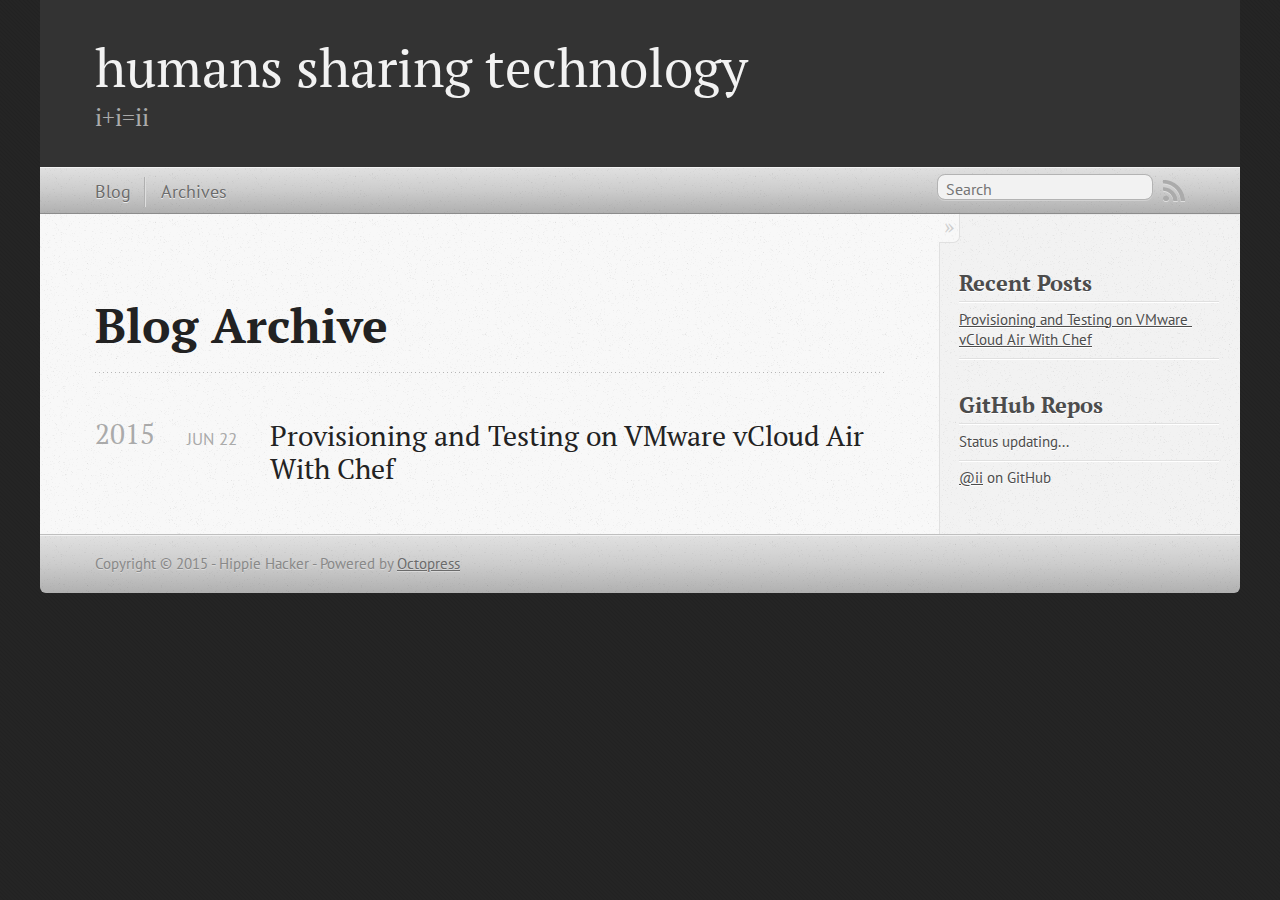
==== blog/archives/index.html @ 0e1d2610 "Site updated at 2015-06-22 16:44:30 UTC" ====
<!DOCTYPE html>
<!--[if IEMobile 7 ]><html class="no-js iem7"><![endif]-->
<!--[if lt IE 9]><html class="no-js lte-ie8"><![endif]-->
<!--[if (gt IE 8)|(gt IEMobile 7)|!(IEMobile)|!(IE)]><!--><html class="no-js" lang="en"><!--<![endif]-->
<head>
  <meta charset="utf-8">
  <title>Blog Archive - humans sharing technology</title>
  <meta name="author" content="Hippie Hacker">

  
  <meta name="description" content="Blog Archive 2015 Provisioning and Testing on VMware vCloud Air With Chef
Jun 22 2015 Recent Posts Provisioning and Testing on VMware vCloud Air &hellip;">
  

  <!-- http://t.co/dKP3o1e -->
  <meta name="HandheldFriendly" content="True">
  <meta name="MobileOptimized" content="320">
  <meta name="viewport" content="width=device-width, initial-scale=1">

  
  <link rel="canonical" href="http://www.instantinfrastructure.org/blog/archives/">
  <link href="/favicon.png" rel="icon">
  <link href="/stylesheets/screen.css" media="screen, projection" rel="stylesheet" type="text/css">
  <link href="/atom.xml" rel="alternate" title="humans sharing technology" type="application/atom+xml">
  <script src="/javascripts/modernizr-2.0.js"></script>
  <script src="//ajax.googleapis.com/ajax/libs/jquery/1.9.1/jquery.min.js"></script>
  <script>!window.jQuery && document.write(unescape('%3Cscript src="/javascripts/libs/jquery.min.js"%3E%3C/script%3E'))</script>
  <script src="/javascripts/octopress.js" type="text/javascript"></script>
  <!--Fonts from Google"s Web font directory at http://google.com/webfonts -->
<link href="//fonts.googleapis.com/css?family=PT+Serif:regular,italic,bold,bolditalic" rel="stylesheet" type="text/css">
<link href="//fonts.googleapis.com/css?family=PT+Sans:regular,italic,bold,bolditalic" rel="stylesheet" type="text/css">

  

</head>

<body   >
  <header role="banner"><hgroup>
  <h1><a href="/">humans sharing technology</a></h1>
  
    <h2>i+i=ii</h2>
  
</hgroup>

</header>
  <nav role="navigation"><ul class="subscription" data-subscription="rss">
  <li><a href="/atom.xml" rel="subscribe-rss" title="subscribe via RSS">RSS</a></li>
  
</ul>
  
<form action="https://www.google.com/search" method="get">
  <fieldset role="search">
    <input type="hidden" name="sitesearch" value="www.instantinfrastructure.org">
    <input class="search" type="text" name="q" results="0" placeholder="Search"/>
  </fieldset>
</form>
  
<ul class="main-navigation">
  <li><a href="/">Blog</a></li>
  <li><a href="/blog/archives">Archives</a></li>
</ul>

</nav>
  <div id="main">
    <div id="content">
      <div>
<article role="article">
  
  <header>
    <h1 class="entry-title">Blog Archive</h1>
    
  </header>
  
  <div id="blog-archives">



  
  <h2>2015</h2>

<article>
  
<h1><a href="/blog/2015/06/22/provisioning-and-testing-on-vmware-vcloud-air-with-chef/">Provisioning and Testing on VMware vCloud Air With Chef</a></h1>
<time datetime="2015-06-22T10:32:57-06:00" pubdate><span class='month'>Jun</span> <span class='day'>22</span> <span class='year'>2015</span></time>


</article>

</div>

  
</article>

</div>

<aside class="sidebar">
  
    <section>
  <h1>Recent Posts</h1>
  <ul id="recent_posts">
    
      <li class="post">
        <a href="/blog/2015/06/22/provisioning-and-testing-on-vmware-vcloud-air-with-chef/">Provisioning and Testing on VMware vCloud Air With Chef</a>
      </li>
    
  </ul>
</section>

<section>
  <h1>GitHub Repos</h1>
  <ul id="gh_repos">
    <li class="loading">Status updating...</li>
  </ul>
  
  <a href="https://github.com/ii">@ii</a> on GitHub
  
  <script type="text/javascript">
    $(document).ready(function(){
        if (!window.jXHR){
            var jxhr = document.createElement('script');
            jxhr.type = 'text/javascript';
            jxhr.src = '/javascripts/libs/jXHR.js';
            var s = document.getElementsByTagName('script')[0];
            s.parentNode.insertBefore(jxhr, s);
        }

        github.showRepos({
            user: 'ii',
            count: 5,
            skip_forks: true,
            target: '#gh_repos'
        });
    });
  </script>
  <script src="/javascripts/github.js" type="text/javascript"> </script>
</section>





  
</aside>


    </div>
  </div>
  <footer role="contentinfo"><p>
  Copyright &copy; 2015 - Hippie Hacker -
  <span class="credit">Powered by <a href="http://octopress.org">Octopress</a></span>
</p>

</footer>
  

<script type="text/javascript">
      var disqus_shortname = 'hippiehacker';
      
        
        var disqus_script = 'count.js';
      
    (function () {
      var dsq = document.createElement('script'); dsq.type = 'text/javascript'; dsq.async = true;
      dsq.src = '//' + disqus_shortname + '.disqus.com/' + disqus_script;
      (document.getElementsByTagName('head')[0] || document.getElementsByTagName('body')[0]).appendChild(dsq);
    }());
</script>







  <script type="text/javascript">
    (function(){
      var twitterWidgets = document.createElement('script');
      twitterWidgets.type = 'text/javascript';
      twitterWidgets.async = true;
      twitterWidgets.src = '//platform.twitter.com/widgets.js';
      document.getElementsByTagName('head')[0].appendChild(twitterWidgets);
    })();
  </script>





</body>
</html>
---- stylesheets/screen.css ----
html,body,div,span,applet,object,iframe,h1,h2,h3,h4,h5,h6,p,blockquote,pre,a,abbr,acronym,address,big,cite,code,del,dfn,em,img,ins,kbd,q,s,samp,small,strike,strong,sub,sup,tt,var,b,u,i,center,dl,dt,dd,ol,ul,li,fieldset,form,label,legend,table,caption,tbody,tfoot,thead,tr,th,td,article,aside,canvas,details,embed,figure,figcaption,footer,header,hgroup,menu,nav,output,ruby,section,summary,time,mark,audio,video{margin:0;padding:0;border:0;font:inherit;font-size:100%;vertical-align:baseline}html{line-height:1}ol,ul{list-style:none}table{border-collapse:collapse;border-spacing:0}caption,th,td{text-align:left;font-weight:normal;vertical-align:middle}q,blockquote{quotes:none}q:before,q:after,blockquote:before,blockquote:after{content:"";content:none}a img{border:none}article,aside,details,figcaption,figure,footer,header,hgroup,main,menu,nav,section,summary{display:block}a{color:#1863a1}a:visited{color:#751590}a:focus{color:#0181eb}a:hover{color:#0181eb}a:active{color:#01579f}aside.sidebar a{color:#222}aside.sidebar a:focus{color:#0181eb}aside.sidebar a:hover{color:#0181eb}aside.sidebar a:active{color:#01579f}a{-moz-transition:color 0.3s;-o-transition:color 0.3s;-webkit-transition:color 0.3s;transition:color 0.3s}html{background:#252525 url('/images/line-tile.png?1434990721') top left}body>div{background:#f2f2f2 url('/images/noise.png?1434990721') top left;border-bottom:1px solid #bfbfbf}body>div>div{background:#f8f8f8 url('/images/noise.png?1434990721') top left;border-right:1px solid #e0e0e0}.heading,body>header h1,h1,h2,h3,h4,h5,h6{font-family:"PT Serif","Georgia","Helvetica Neue",Arial,sans-serif}.sans,body>header h2,article header p.meta,article>footer,#content .blog-index footer,html .gist .gist-file .gist-meta,#blog-archives a.category,#blog-archives time,aside.sidebar section,body>footer{font-family:"PT Sans","Helvetica Neue",Arial,sans-serif}.serif,body,#content .blog-index a[rel=full-article]{font-family:"PT Serif",Georgia,Times,"Times New Roman",serif}.mono,pre,code,tt,p code,li code{font-family:Menlo,Monaco,"Andale Mono","lucida console","Courier New",monospace}body>header h1{font-size:2.2em;font-family:"PT Serif","Georgia","Helvetica Neue",Arial,sans-serif;font-weight:normal;line-height:1.2em;margin-bottom:0.6667em}body>header h2{font-family:"PT Serif","Georgia","Helvetica Neue",Arial,sans-serif}body{line-height:1.5em;color:#222}h1{font-size:2.2em;line-height:1.2em}@media only screen and (min-width: 992px){body{font-size:1.15em}h1{font-size:2.6em;line-height:1.2em}}h1,h2,h3,h4,h5,h6{text-rendering:optimizelegibility;margin-bottom:1em;font-weight:bold}h2,section h1{font-size:1.5em}h3,section h2,section section h1{font-size:1.3em}h4,section h3,section section h2,section section section h1{font-size:1em}h5,section h4,section section h3{font-size:.9em}h6,section h5,section section h4,section section section h3{font-size:.8em}p,article blockquote,ul,ol{margin-bottom:1.5em}ul{list-style-type:disc}ul ul{list-style-type:circle;margin-bottom:0px}ul ul ul{list-style-type:square;margin-bottom:0px}ol{list-style-type:decimal}ol ol{list-style-type:lower-alpha;margin-bottom:0px}ol ol ol{list-style-type:lower-roman;margin-bottom:0px}ul,ul ul,ul ol,ol,ol ul,ol ol{margin-left:1.3em}ul ul,ul ol,ol ul,ol ol{margin-bottom:0em}strong{font-weight:bold}em{font-style:italic}sup,sub{font-size:0.75em;position:relative;display:inline-block;padding:0 .2em;line-height:.8em}sup{top:-.5em}sub{bottom:-.5em}a[rev='footnote']{font-size:.75em;padding:0 .3em;line-height:1}q{font-style:italic}q:before{content:"\201C"}q:after{content:"\201D"}em,dfn{font-style:italic}strong,dfn{font-weight:bold}del,s{text-decoration:line-through}abbr,acronym{border-bottom:1px dotted;cursor:help}hr{margin-bottom:0.2em}small{font-size:.8em}big{font-size:1.2em}article blockquote{font-style:italic;position:relative;font-size:1.2em;line-height:1.5em;padding-left:1em;border-left:4px solid rgba(170,170,170,0.5)}article blockquote cite{font-style:italic}article blockquote cite a{color:#aaa !important;word-wrap:break-word}article blockquote cite:before{content:'\2014';padding-right:.3em;padding-left:.3em;color:#aaa}@media only screen and (min-width: 992px){article blockquote{padding-left:1.5em;border-left-width:4px}}.pullquote-right:before,.pullquote-left:before{padding:0;border:none;content:attr(data-pullquote);float:right;width:45%;margin:.5em 0 1em 1.5em;position:relative;top:7px;font-size:1.4em;line-height:1.45em}.pullquote-left:before{float:left;margin:.5em 1.5em 1em 0}.force-wrap,article a,aside.sidebar a{white-space:-moz-pre-wrap;white-space:-pre-wrap;white-space:-o-pre-wrap;white-space:pre-wrap;word-wrap:break-word}.group,body>header,body>nav,body>footer,body #content>article,body #content>div>article,body #content>div>section,body div.pagination,aside.sidebar,#main,#content,.sidebar{*zoom:1}.group:after,body>header:after,body>nav:after,body>footer:after,body #content>article:after,body #content>div>article:after,body #content>div>section:after,body div.pagination:after,#main:after,#content:after,.sidebar:after{content:"";display:table;clear:both}body{-webkit-text-size-adjust:none;max-width:1200px;position:relative;margin:0 auto}body>header,body>nav,body>footer,body #content>article,body #content>div>article,body #content>div>section{padding-left:18px;padding-right:18px}@media only screen and (min-width: 480px){body>header,body>nav,body>footer,body #content>article,body #content>div>article,body #content>div>section{padding-left:25px;padding-right:25px}}@media only screen and (min-width: 768px){body>header,body>nav,body>footer,body #content>article,body #content>div>article,body #content>div>section{padding-left:35px;padding-right:35px}}@media only screen and (min-width: 992px){body>header,body>nav,body>footer,body #content>article,body #content>div>article,body #content>div>section{padding-left:55px;padding-right:55px}}body div.pagination{margin-left:18px;margin-right:18px}@media only screen and (min-width: 480px){body div.pagination{margin-left:25px;margin-right:25px}}@media only screen and (min-width: 768px){body div.pagination{margin-left:35px;margin-right:35px}}@media only screen and (min-width: 992px){body div.pagination{margin-left:55px;margin-right:55px}}body>header{font-size:1em;padding-top:1.5em;padding-bottom:1.5em}#content{overflow:hidden}#content>div,#content>article{width:100%}aside.sidebar{float:none;padding:0 18px 1px;background-color:#f7f7f7;border-top:1px solid #e0e0e0}.flex-content,article img,article video,article .flash-video,aside.sidebar img{max-width:100%;height:auto}.basic-alignment.left,article img.left,article video.left,article .left.flash-video,aside.sidebar img.left{float:left;margin-right:1.5em}.basic-alignment.right,article img.right,article video.right,article .right.flash-video,aside.sidebar img.right{float:right;margin-left:1.5em}.basic-alignment.center,article img.center,article video.center,article .center.flash-video,aside.sidebar img.center{display:block;margin:0 auto 1.5em}.basic-alignment.left,article img.left,article video.left,article .left.flash-video,aside.sidebar img.left,.basic-alignment.right,article img.right,article video.right,article .right.flash-video,aside.sidebar img.right{margin-bottom:.8em}.toggle-sidebar,.no-sidebar .toggle-sidebar{display:none}@media only screen and (min-width: 750px){body.sidebar-footer aside.sidebar{float:none;width:auto;clear:left;margin:0;padding:0 35px 1px;background-color:#f7f7f7;border-top:1px solid #eaeaea}body.sidebar-footer aside.sidebar section.odd,body.sidebar-footer aside.sidebar section.even{float:left;width:48%}body.sidebar-footer aside.sidebar section.odd{margin-left:0}body.sidebar-footer aside.sidebar section.even{margin-left:4%}body.sidebar-footer aside.sidebar.thirds section{width:30%;margin-left:5%}body.sidebar-footer aside.sidebar.thirds section.first{margin-left:0;clear:both}}body.sidebar-footer #content{margin-right:0px}body.sidebar-footer .toggle-sidebar{display:none}@media only screen and (min-width: 550px){body>header{font-size:1em}}@media only screen and (min-width: 750px){aside.sidebar{float:none;width:auto;clear:left;margin:0;padding:0 35px 1px;background-color:#f7f7f7;border-top:1px solid #eaeaea}aside.sidebar section.odd,aside.sidebar section.even{float:left;width:48%}aside.sidebar section.odd{margin-left:0}aside.sidebar section.even{margin-left:4%}aside.sidebar.thirds section{width:30%;margin-left:5%}aside.sidebar.thirds section.first{margin-left:0;clear:both}}@media only screen and (min-width: 768px){body{-webkit-text-size-adjust:auto}body>header{font-size:1.2em}#main{padding:0;margin:0 auto}#content{overflow:visible;margin-right:240px;position:relative}.no-sidebar #content{margin-right:0;border-right:0}.collapse-sidebar #content{margin-right:20px}#content>div,#content>article{padding-top:17.5px;padding-bottom:17.5px;float:left}aside.sidebar{width:210px;padding:0 15px 15px;background:none;clear:none;float:left;margin:0 -100% 0 0}aside.sidebar section{width:auto;margin-left:0}aside.sidebar section.odd,aside.sidebar section.even{float:none;width:auto;margin-left:0}.collapse-sidebar aside.sidebar{float:none;width:auto;clear:left;margin:0;padding:0 35px 1px;background-color:#f7f7f7;border-top:1px solid #eaeaea}.collapse-sidebar aside.sidebar section.odd,.collapse-sidebar aside.sidebar section.even{float:left;width:48%}.collapse-sidebar aside.sidebar section.odd{margin-left:0}.collapse-sidebar aside.sidebar section.even{margin-left:4%}.collapse-sidebar aside.sidebar.thirds section{width:30%;margin-left:5%}.collapse-sidebar aside.sidebar.thirds section.first{margin-left:0;clear:both}}@media only screen and (min-width: 992px){body>header{font-size:1.3em}#content{margin-right:300px}#content>div,#content>article{padding-top:27.5px;padding-bottom:27.5px}aside.sidebar{width:260px;padding:1.2em 20px 20px}.collapse-sidebar aside.sidebar{padding-left:55px;padding-right:55px}}@media only screen and (min-width: 768px){ul,ol{margin-left:0}}body>header{background:#333}body>header h1{display:inline-block;margin:0}body>header h1 a,body>header h1 a:visited,body>header h1 a:hover{color:#f2f2f2;text-decoration:none}body>header h2{margin:.2em 0 0;font-size:1em;color:#aaa;font-weight:normal}body>nav{position:relative;background-color:#ccc;background:url('/images/noise.png?1434990721'),url('[data-uri]');background:url('/images/noise.png?1434990721'),-webkit-gradient(linear, 50% 0%, 50% 100%, color-stop(0%, #e0e0e0),color-stop(50%, #cccccc),color-stop(100%, #b0b0b0));background:url('/images/noise.png?1434990721'),-moz-linear-gradient(#e0e0e0,#cccccc,#b0b0b0);background:url('/images/noise.png?1434990721'),-webkit-linear-gradient(#e0e0e0,#cccccc,#b0b0b0);background:url('/images/noise.png?1434990721'),linear-gradient(#e0e0e0,#cccccc,#b0b0b0);border-top:1px solid #f2f2f2;border-bottom:1px solid #8c8c8c;padding-top:.35em;padding-bottom:.35em}body>nav form{-moz-background-clip:padding;-o-background-clip:padding-box;-webkit-background-clip:padding;background-clip:padding-box;margin:0;padding:0}body>nav form .search{padding:.3em .5em 0;font-size:.85em;font-family:"PT Sans","Helvetica Neue",Arial,sans-serif;line-height:1.1em;width:95%;-moz-border-radius:0.5em;-webkit-border-radius:0.5em;border-radius:0.5em;-moz-background-clip:padding;-o-background-clip:padding-box;-webkit-background-clip:padding;background-clip:padding-box;-moz-box-shadow:#d1d1d1 0 1px;-webkit-box-shadow:#d1d1d1 0 1px;box-shadow:#d1d1d1 0 1px;background-color:#f2f2f2;border:1px solid #b3b3b3;color:#888}body>nav form .search:focus{color:#444;border-color:#80b1df;-moz-box-shadow:#80b1df 0 0 4px,#80b1df 0 0 3px inset;-webkit-box-shadow:#80b1df 0 0 4px,#80b1df 0 0 3px inset;box-shadow:#80b1df 0 0 4px,#80b1df 0 0 3px inset;background-color:#fff;outline:none}body>nav fieldset[role=search]{float:right;width:48%}body>nav fieldset.mobile-nav{float:left;width:48%}body>nav fieldset.mobile-nav select{width:100%;font-size:.8em;border:1px solid #888}body>nav ul{display:none}@media only screen and (min-width: 550px){body>nav{font-size:.9em}body>nav ul{margin:0;padding:0;border:0;overflow:hidden;*zoom:1;float:left;display:block;padding-top:.15em}body>nav ul li{list-style-image:none;list-style-type:none;margin-left:0;white-space:nowrap;float:left;padding-left:0;padding-right:0}body>nav ul li:first-child{padding-left:0}body>nav ul li:last-child{padding-right:0}body>nav ul li.last{padding-right:0}body>nav ul.subscription{margin-left:.8em;float:right}body>nav ul.subscription li:last-child a{padding-right:0}body>nav ul li{margin:0}body>nav a{color:#6b6b6b;font-family:"PT Sans","Helvetica Neue",Arial,sans-serif;text-shadow:#ebebeb 0 1px;float:left;text-decoration:none;font-size:1.1em;padding:.1em 0;line-height:1.5em}body>nav a:visited{color:#6b6b6b}body>nav a:hover{color:#2b2b2b}body>nav li+li{border-left:1px solid #b0b0b0;margin-left:.8em}body>nav li+li a{padding-left:.8em;border-left:1px solid #dedede}body>nav form{float:right;text-align:left;padding-left:.8em;width:175px}body>nav form .search{width:93%;font-size:.95em;line-height:1.2em}body>nav ul[data-subscription$=email]+form{width:97px}body>nav ul[data-subscription$=email]+form .search{width:91%}body>nav fieldset.mobile-nav{display:none}body>nav fieldset[role=search]{width:99%}}@media only screen and (min-width: 992px){body>nav form{width:215px}body>nav ul[data-subscription$=email]+form{width:147px}}.no-placeholder body>nav .search{background:#f2f2f2 url('/images/search.png?1434990721') 0.3em 0.25em no-repeat;text-indent:1.3em}@media only screen and (min-width: 550px){.maskImage body>nav ul[data-subscription$=email]+form{width:123px}}@media only screen and (min-width: 992px){.maskImage body>nav ul[data-subscription$=email]+form{width:173px}}.maskImage ul.subscription{position:relative;top:.2em}.maskImage ul.subscription li,.maskImage ul.subscription a{border:0;padding:0}.maskImage a[rel=subscribe-rss]{position:relative;top:0px;text-indent:-999999em;background-color:#dedede;border:0;padding:0}.maskImage a[rel=subscribe-rss],.maskImage a[rel=subscribe-rss]:after{-webkit-mask-image:url('/images/rss.png?1434990721');-moz-mask-image:url('/images/rss.png?1434990721');-ms-mask-image:url('/images/rss.png?1434990721');-o-mask-image:url('/images/rss.png?1434990721');mask-image:url('/images/rss.png?1434990721');-webkit-mask-repeat:no-repeat;-moz-mask-repeat:no-repeat;-ms-mask-repeat:no-repeat;-o-mask-repeat:no-repeat;mask-repeat:no-repeat;width:22px;height:22px}.maskImage a[rel=subscribe-rss]:after{content:"";position:absolute;top:-1px;left:0;background-color:#ababab}.maskImage a[rel=subscribe-rss]:hover:after{background-color:#9e9e9e}.maskImage a[rel=subscribe-email]{position:relative;top:0px;text-indent:-999999em;background-color:#dedede;border:0;padding:0}.maskImage a[rel=subscribe-email],.maskImage a[rel=subscribe-email]:after{-webkit-mask-image:url('/images/email.png?1434990721');-moz-mask-image:url('/images/email.png?1434990721');-ms-mask-image:url('/images/email.png?1434990721');-o-mask-image:url('/images/email.png?1434990721');mask-image:url('/images/email.png?1434990721');-webkit-mask-repeat:no-repeat;-moz-mask-repeat:no-repeat;-ms-mask-repeat:no-repeat;-o-mask-repeat:no-repeat;mask-repeat:no-repeat;width:28px;height:22px}.maskImage a[rel=subscribe-email]:after{content:"";position:absolute;top:-1px;left:0;background-color:#ababab}.maskImage a[rel=subscribe-email]:hover:after{background-color:#9e9e9e}article{padding-top:1em}article header{position:relative;padding-top:2em;padding-bottom:1em;margin-bottom:1em;background:url('[data-uri]') bottom left repeat-x}article header h1{margin:0}article header h1 a{text-decoration:none}article header h1 a:hover{text-decoration:underline}article header p{font-size:.9em;color:#aaa;margin:0}article header p.meta{text-transform:uppercase;position:absolute;top:0}@media only screen and (min-width: 768px){article header{margin-bottom:1.5em;padding-bottom:1em;background:url('[data-uri]') bottom left repeat-x}}article h2{padding-top:0.8em;background:url('[data-uri]') top left repeat-x}.entry-content article h2:first-child,article header+h2{padding-top:0}article h2:first-child,article header+h2{background:none}article .feature{padding-top:.5em;margin-bottom:1em;padding-bottom:1em;background:url('[data-uri]') bottom left repeat-x;font-size:2.0em;font-style:italic;line-height:1.3em}article img,article video,article .flash-video{-moz-border-radius:0.3em;-webkit-border-radius:0.3em;border-radius:0.3em;-moz-box-shadow:rgba(0,0,0,0.15) 0 1px 4px;-webkit-box-shadow:rgba(0,0,0,0.15) 0 1px 4px;box-shadow:rgba(0,0,0,0.15) 0 1px 4px;-moz-box-sizing:border-box;-webkit-box-sizing:border-box;box-sizing:border-box;border:#fff 0.5em solid}article video,article .flash-video{margin:0 auto 1.5em}article video{display:block;width:100%}article .flash-video>div{position:relative;display:block;padding-bottom:56.25%;padding-top:1px;height:0;overflow:hidden}article .flash-video>div iframe,article .flash-video>div object,article .flash-video>div embed{position:absolute;top:0;left:0;width:100%;height:100%}article>footer{padding-bottom:2.5em;margin-top:2em}article>footer p.meta{margin-bottom:.8em;font-size:.85em;clear:both;overflow:hidden}.blog-index article+article{background:url('[data-uri]') top left repeat-x}#content .blog-index{padding-top:0;padding-bottom:0}#content .blog-index article{padding-top:2em}#content .blog-index article header{background:none;padding-bottom:0}#content .blog-index article h1{font-size:2.2em}#content .blog-index article h1 a{color:inherit}#content .blog-index article h1 a:hover{color:#0181eb}#content .blog-index a[rel=full-article]{background:#ebebeb;display:inline-block;padding:.4em .8em;margin-right:.5em;text-decoration:none;color:#666;-moz-transition:background-color 0.5s;-o-transition:background-color 0.5s;-webkit-transition:background-color 0.5s;transition:background-color 0.5s}#content .blog-index a[rel=full-article]:hover{background:#0181eb;text-shadow:none;color:#f8f8f8}#content .blog-index footer{margin-top:1em}.separator,article>footer .byline+time:before,article>footer time+time:before,article>footer .comments:before,article>footer .byline ~ .categories:before{content:"\2022 ";padding:0 .4em 0 .2em;display:inline-block}#content div.pagination{text-align:center;font-size:.95em;position:relative;background:url('[data-uri]') top left repeat-x;padding-top:1.5em;padding-bottom:1.5em}#content div.pagination a{text-decoration:none;color:#aaa}#content div.pagination a.prev{position:absolute;left:0}#content div.pagination a.next{position:absolute;right:0}#content div.pagination a:hover{color:#0181eb}#content div.pagination a[href*=archive]:before,#content div.pagination a[href*=archive]:after{content:'\2014';padding:0 .3em}p.meta+.sharing{padding-top:1em;padding-left:0;background:url('[data-uri]') top left repeat-x}#fb-root{display:none}.highlight,html .gist .gist-file .gist-syntax .gist-highlight{border:1px solid #05232b !important}.highlight table td.code,html .gist .gist-file .gist-syntax .gist-highlight table td.code{width:100%}.highlight .line-numbers,html .gist .gist-file .gist-syntax .highlight .line_numbers{text-align:right;font-size:13px;line-height:1.45em;background:#073642 url('/images/noise.png?1434990721') top left !important;border-right:1px solid #00232c !important;-moz-box-shadow:#083e4b -1px 0 inset;-webkit-box-shadow:#083e4b -1px 0 inset;box-shadow:#083e4b -1px 0 inset;text-shadow:#021014 0 -1px;padding:.8em !important;-moz-border-radius:0;-webkit-border-radius:0;border-radius:0}.highlight .line-numbers span,html .gist .gist-file .gist-syntax .highlight .line_numbers span{color:#586e75 !important}figure.code,.gist-file,pre{-moz-box-shadow:rgba(0,0,0,0.06) 0 0 10px;-webkit-box-shadow:rgba(0,0,0,0.06) 0 0 10px;box-shadow:rgba(0,0,0,0.06) 0 0 10px}figure.code .highlight pre,.gist-file .highlight pre,pre .highlight pre{-moz-box-shadow:none;-webkit-box-shadow:none;box-shadow:none}.gist .highlight *::-moz-selection,figure.code .highlight *::-moz-selection{background:#386774;color:inherit;text-shadow:#002b36 0 1px}.gist .highlight *::-webkit-selection,figure.code .highlight *::-webkit-selection{background:#386774;color:inherit;text-shadow:#002b36 0 1px}.gist .highlight *::selection,figure.code .highlight *::selection{background:#386774;color:inherit;text-shadow:#002b36 0 1px}html .gist .gist-file{margin-bottom:1.8em;position:relative;border:none;padding-top:26px !important}html .gist .gist-file .highlight{margin-bottom:0}html .gist .gist-file .gist-syntax{border-bottom:0 !important;background:none !important}html .gist .gist-file .gist-syntax .gist-highlight{background:#002b36 !important}html .gist .gist-file .gist-syntax .highlight pre{padding:0}html .gist .gist-file .gist-meta{padding:.6em 0.8em;border:1px solid #083e4b !important;color:#586e75;font-size:.7em !important;background:#073642 url('/images/noise.png?1434990721') top left;line-height:1.5em}html .gist .gist-file .gist-meta a{color:#76888b !important;text-decoration:none}html .gist .gist-file .gist-meta a:hover,html .gist .gist-file .gist-meta a:focus{text-decoration:underline}html .gist .gist-file .gist-meta a:hover{color:#93a1a1 !important}html .gist .gist-file .gist-meta a[href*='#file']{position:absolute;top:0;left:0;right:-10px;color:#474747 !important}html .gist .gist-file .gist-meta a[href*='#file']:hover{color:#1863a1 !important}html .gist .gist-file .gist-meta a[href*=raw]{top:.4em}pre{background:#002b36 url('/images/noise.png?1434990721') top left;-moz-border-radius:0.4em;-webkit-border-radius:0.4em;border-radius:0.4em;border:1px solid #05232b;line-height:1.45em;font-size:13px;margin-bottom:2.1em;padding:.8em 1em;color:#93a1a1;overflow:auto}h3.filename+pre{-moz-border-radius-topleft:0px;-webkit-border-top-left-radius:0px;border-top-left-radius:0px;-moz-border-radius-topright:0px;-webkit-border-top-right-radius:0px;border-top-right-radius:0px}p code,li code{display:inline-block;white-space:no-wrap;background:#fff;font-size:.8em;line-height:1.5em;color:#555;border:1px solid #ddd;-moz-border-radius:0.4em;-webkit-border-radius:0.4em;border-radius:0.4em;padding:0 .3em;margin:-1px 0}p pre code,li pre code{font-size:1em !important;background:none;border:none}.pre-code,html .gist .gist-file .gist-syntax .highlight pre,.highlight code{font-family:Menlo,Monaco,"Andale Mono","lucida console","Courier New",monospace !important;overflow:scroll;overflow-y:hidden;display:block;padding:.8em;overflow-x:auto;line-height:1.45em;background:#002b36 url('/images/noise.png?1434990721') top left !important;color:#93a1a1 !important}.pre-code span,html .gist .gist-file .gist-syntax .highlight pre span,.highlight code span{color:#93a1a1 !important}.pre-code span,html .gist .gist-file .gist-syntax .highlight pre span,.highlight code span{font-style:normal !important;font-weight:normal !important}.pre-code .c,html .gist .gist-file .gist-syntax .highlight pre .c,.highlight code .c{color:#586e75 !important;font-style:italic !important}.pre-code .cm,html .gist .gist-file .gist-syntax .highlight pre .cm,.highlight code .cm{color:#586e75 !important;font-style:italic !important}.pre-code .cp,html .gist .gist-file .gist-syntax .highlight pre .cp,.highlight code .cp{color:#586e75 !important;font-style:italic !important}.pre-code .c1,html .gist .gist-file .gist-syntax .highlight pre .c1,.highlight code .c1{color:#586e75 !important;font-style:italic !important}.pre-code .cs,html .gist .gist-file .gist-syntax .highlight pre .cs,.highlight code .cs{color:#586e75 !important;font-weight:bold !important;font-style:italic !important}.pre-code .err,html .gist .gist-file .gist-syntax .highlight pre .err,.highlight code .err{color:#dc322f !important;background:none !important}.pre-code .k,html .gist .gist-file .gist-syntax .highlight pre .k,.highlight code .k{color:#cb4b16 !important}.pre-code .o,html .gist .gist-file .gist-syntax .highlight pre .o,.highlight code .o{color:#93a1a1 !important;font-weight:bold !important}.pre-code .p,html .gist .gist-file .gist-syntax .highlight pre .p,.highlight code .p{color:#93a1a1 !important}.pre-code .ow,html .gist .gist-file .gist-syntax .highlight pre .ow,.highlight code .ow{color:#2aa198 !important;font-weight:bold !important}.pre-code .gd,html .gist .gist-file .gist-syntax .highlight pre .gd,.highlight code .gd{color:#93a1a1 !important;background-color:#372d34 !important;display:inline-block}.pre-code .gd .x,html .gist .gist-file .gist-syntax .highlight pre .gd .x,.highlight code .gd .x{color:#93a1a1 !important;background-color:#4d2d34 !important;display:inline-block}.pre-code .ge,html .gist .gist-file .gist-syntax .highlight pre .ge,.highlight code .ge{color:#93a1a1 !important;font-style:italic !important}.pre-code .gh,html .gist .gist-file .gist-syntax .highlight pre .gh,.highlight code .gh{color:#586e75 !important}.pre-code .gi,html .gist .gist-file .gist-syntax .highlight pre .gi,.highlight code .gi{color:#93a1a1 !important;background-color:#1b412b !important;display:inline-block}.pre-code .gi .x,html .gist .gist-file .gist-syntax .highlight pre .gi .x,.highlight code .gi .x{color:#93a1a1 !important;background-color:#355720 !important;display:inline-block}.pre-code .gs,html .gist .gist-file .gist-syntax .highlight pre .gs,.highlight code .gs{color:#93a1a1 !important;font-weight:bold !important}.pre-code .gu,html .gist .gist-file .gist-syntax .highlight pre .gu,.highlight code .gu{color:#6c71c4 !important}.pre-code .kc,html .gist .gist-file .gist-syntax .highlight pre .kc,.highlight code .kc{color:#859900 !important;font-weight:bold !important}.pre-code .kd,html .gist .gist-file .gist-syntax .highlight pre .kd,.highlight code .kd{color:#268bd2 !important}.pre-code .kp,html .gist .gist-file .gist-syntax .highlight pre .kp,.highlight code .kp{color:#cb4b16 !important;font-weight:bold !important}.pre-code .kr,html .gist .gist-file .gist-syntax .highlight pre .kr,.highlight code .kr{color:#d33682 !important;font-weight:bold !important}.pre-code .kt,html .gist .gist-file .gist-syntax .highlight pre .kt,.highlight code .kt{color:#2aa198 !important}.pre-code .n,html .gist .gist-file .gist-syntax .highlight pre .n,.highlight code .n{color:#268bd2 !important}.pre-code .na,html .gist .gist-file .gist-syntax .highlight pre .na,.highlight code .na{color:#268bd2 !important}.pre-code .nb,html .gist .gist-file .gist-syntax .highlight pre .nb,.highlight code .nb{color:#859900 !important}.pre-code .nc,html .gist .gist-file .gist-syntax .highlight pre .nc,.highlight code .nc{color:#d33682 !important}.pre-code .no,html .gist .gist-file .gist-syntax .highlight pre .no,.highlight code .no{color:#b58900 !important}.pre-code .nl,html .gist .gist-file .gist-syntax .highlight pre .nl,.highlight code .nl{color:#859900 !important}.pre-code .ne,html .gist .gist-file .gist-syntax .highlight pre .ne,.highlight code .ne{color:#268bd2 !important;font-weight:bold !important}.pre-code .nf,html .gist .gist-file .gist-syntax .highlight pre .nf,.highlight code .nf{color:#268bd2 !important;font-weight:bold !important}.pre-code .nn,html .gist .gist-file .gist-syntax .highlight pre .nn,.highlight code .nn{color:#b58900 !important}.pre-code .nt,html .gist .gist-file .gist-syntax .highlight pre .nt,.highlight code .nt{color:#268bd2 !important;font-weight:bold !important}.pre-code .nx,html .gist .gist-file .gist-syntax .highlight pre .nx,.highlight code .nx{color:#b58900 !important}.pre-code .vg,html .gist .gist-file .gist-syntax .highlight pre .vg,.highlight code .vg{color:#268bd2 !important}.pre-code .vi,html .gist .gist-file .gist-syntax .highlight pre .vi,.highlight code .vi{color:#268bd2 !important}.pre-code .nv,html .gist .gist-file .gist-syntax .highlight pre .nv,.highlight code .nv{color:#268bd2 !important}.pre-code .mf,html .gist .gist-file .gist-syntax .highlight pre .mf,.highlight code .mf{color:#2aa198 !important}.pre-code .m,html .gist .gist-file .gist-syntax .highlight pre .m,.highlight code .m{color:#2aa198 !important}.pre-code .mh,html .gist .gist-file .gist-syntax .highlight pre .mh,.highlight code .mh{color:#2aa198 !important}.pre-code .mi,html .gist .gist-file .gist-syntax .highlight pre .mi,.highlight code .mi{color:#2aa198 !important}.pre-code .s,html .gist .gist-file .gist-syntax .highlight pre .s,.highlight code .s{color:#2aa198 !important}.pre-code .sd,html .gist .gist-file .gist-syntax .highlight pre .sd,.highlight code .sd{color:#2aa198 !important}.pre-code .s2,html .gist .gist-file .gist-syntax .highlight pre .s2,.highlight code .s2{color:#2aa198 !important}.pre-code .se,html .gist .gist-file .gist-syntax .highlight pre .se,.highlight code .se{color:#dc322f !important}.pre-code .si,html .gist .gist-file .gist-syntax .highlight pre .si,.highlight code .si{color:#268bd2 !important}.pre-code .sr,html .gist .gist-file .gist-syntax .highlight pre .sr,.highlight code .sr{color:#2aa198 !important}.pre-code .s1,html .gist .gist-file .gist-syntax .highlight pre .s1,.highlight code .s1{color:#2aa198 !important}.pre-code div .gd,html .gist .gist-file .gist-syntax .highlight pre div .gd,.highlight code div .gd,.pre-code div .gd .x,html .gist .gist-file .gist-syntax .highlight pre div .gd .x,.highlight code div .gd .x,.pre-code div .gi,html .gist .gist-file .gist-syntax .highlight pre div .gi,.highlight code div .gi,.pre-code div .gi .x,html .gist .gist-file .gist-syntax .highlight pre div .gi .x,.highlight code div .gi .x{display:inline-block;width:100%}.highlight,.gist-highlight{margin-bottom:1.8em;background:#002b36;overflow-y:hidden;overflow-x:auto}.highlight pre,.gist-highlight pre{background:none;-moz-border-radius:0px;-webkit-border-radius:0px;border-radius:0px;border:none;padding:0;margin-bottom:0}pre::-webkit-scrollbar,.highlight::-webkit-scrollbar,.gist-highlight::-webkit-scrollbar{height:.5em;background:rgba(255,255,255,0.15)}pre::-webkit-scrollbar-thumb:horizontal,.highlight::-webkit-scrollbar-thumb:horizontal,.gist-highlight::-webkit-scrollbar-thumb:horizontal{background:rgba(255,255,255,0.2);-webkit-border-radius:4px;border-radius:4px}.highlight code{background:#000}figure.code{background:none;padding:0;border:0;margin-bottom:1.5em}figure.code pre{margin-bottom:0}figure.code figcaption{position:relative}figure.code .highlight{margin-bottom:0}.code-title,html .gist .gist-file .gist-meta a[href*='#file'],h3.filename,figure.code figcaption{text-align:center;font-size:13px;line-height:2em;text-shadow:#cbcccc 0 1px 0;color:#474747;font-weight:normal;margin-bottom:0;-moz-border-radius-topleft:5px;-webkit-border-top-left-radius:5px;border-top-left-radius:5px;-moz-border-radius-topright:5px;-webkit-border-top-right-radius:5px;border-top-right-radius:5px;font-family:"Helvetica Neue", Arial, "Lucida Grande", "Lucida Sans Unicode", Lucida, sans-serif;background:#aaa url('/images/code_bg.png?1434990721') top repeat-x;border:1px solid #565656;border-top-color:#cbcbcb;border-left-color:#a5a5a5;border-right-color:#a5a5a5;border-bottom:0}.download-source,html .gist .gist-file .gist-meta a[href*=raw],figure.code figcaption a{position:absolute;right:.8em;text-decoration:none;color:#666 !important;z-index:1;font-size:13px;text-shadow:#cbcccc 0 1px 0;padding-left:3em}.download-source:hover,html .gist .gist-file .gist-meta a[href*=raw]:hover,figure.code figcaption a:hover,.download-source:focus,html .gist .gist-file .gist-meta a[href*=raw]:focus,figure.code figcaption a:focus{text-decoration:underline}#archive #content>div,#archive #content>div>article{padding-top:0}#blog-archives{color:#aaa}#blog-archives article{padding:1em 0 1em;position:relative;background:url('[data-uri]') bottom left repeat-x}#blog-archives article:last-child{background:none}#blog-archives article footer{padding:0;margin:0}#blog-archives h1{color:#222;margin-bottom:.3em}#blog-archives h2{display:none}#blog-archives h1{font-size:1.5em}#blog-archives h1 a{text-decoration:none;color:inherit;font-weight:normal;display:inline-block}#blog-archives h1 a:hover,#blog-archives h1 a:focus{text-decoration:underline}#blog-archives h1 a:hover{color:#0181eb}#blog-archives a.category,#blog-archives time{color:#aaa}#blog-archives .entry-content{display:none}#blog-archives time{font-size:.9em;line-height:1.2em}#blog-archives time .month,#blog-archives time .day{display:inline-block}#blog-archives time .month{text-transform:uppercase}#blog-archives p{margin-bottom:1em}#blog-archives a,#blog-archives .entry-content a{color:inherit}#blog-archives a:hover,#blog-archives .entry-content a:hover{color:#0181eb}#blog-archives a:hover{color:#0181eb}@media only screen and (min-width: 550px){#blog-archives article{margin-left:5em}#blog-archives h2{margin-bottom:.3em;font-weight:normal;display:inline-block;position:relative;top:-1px;float:left}#blog-archives h2:first-child{padding-top:.75em}#blog-archives time{position:absolute;text-align:right;left:0em;top:1.8em}#blog-archives .year{display:none}#blog-archives article{padding-left:4.5em;padding-bottom:.7em}#blog-archives a.category{line-height:1.1em}}#content>.category article{margin-left:0;padding-left:6.8em}#content>.category .year{display:inline}.side-shadow-border,aside.sidebar section h1,aside.sidebar li{-moz-box-shadow:#fff 0 1px;-webkit-box-shadow:#fff 0 1px;box-shadow:#fff 0 1px}aside.sidebar{overflow:hidden;color:#4c4c4c;text-shadow:#fff 0 1px}aside.sidebar section{font-size:.8em;line-height:1.4em;margin-bottom:1.5em}aside.sidebar section h1{margin:1.5em 0 0;padding-bottom:.2em;border-bottom:1px solid #e0e0e0}aside.sidebar section h1+p{padding-top:.4em}aside.sidebar img{-moz-border-radius:0.3em;-webkit-border-radius:0.3em;border-radius:0.3em;-moz-box-shadow:rgba(0,0,0,0.15) 0 1px 4px;-webkit-box-shadow:rgba(0,0,0,0.15) 0 1px 4px;box-shadow:rgba(0,0,0,0.15) 0 1px 4px;-moz-box-sizing:border-box;-webkit-box-sizing:border-box;box-sizing:border-box;border:#fff 0.3em solid}aside.sidebar ul{margin-bottom:0.5em;margin-left:0}aside.sidebar li{list-style:none;padding:.5em 0;margin:0;border-bottom:1px solid #e0e0e0}aside.sidebar li p:last-child{margin-bottom:0}aside.sidebar a{color:inherit;-moz-transition:color 0.5s;-o-transition:color 0.5s;-webkit-transition:color 0.5s;transition:color 0.5s}aside.sidebar:hover a{color:#222}aside.sidebar:hover a:hover{color:#0181eb}.aside-alt-link,#pinboard_linkroll .pin-tag{color:#7f7f7f}.aside-alt-link:hover,#pinboard_linkroll .pin-tag:hover{color:#0181eb}@media only screen and (min-width: 768px){.toggle-sidebar{outline:none;position:absolute;right:-10px;top:0;bottom:0;display:inline-block;text-decoration:none;color:#cecece;width:9px;cursor:pointer}.toggle-sidebar:hover{background:#e9e9e9;background:url('[data-uri]');background:-webkit-gradient(linear, 0% 50%, 100% 50%, color-stop(0%, rgba(224,224,224,0.5)),color-stop(100%, rgba(224,224,224,0)));background:-moz-linear-gradient(left, rgba(224,224,224,0.5),rgba(224,224,224,0));background:-webkit-linear-gradient(left, rgba(224,224,224,0.5),rgba(224,224,224,0));background:linear-gradient(to right, rgba(224,224,224,0.5),rgba(224,224,224,0))}.toggle-sidebar:after{position:absolute;right:-11px;top:0;width:20px;font-size:1.2em;line-height:1.1em;padding-bottom:.15em;-moz-border-radius-bottomright:0.3em;-webkit-border-bottom-right-radius:0.3em;border-bottom-right-radius:0.3em;text-align:center;background:#f8f8f8 url('/images/noise.png?1434990721') top left;border-bottom:1px solid #e0e0e0;border-right:1px solid #e0e0e0;content:"\00BB";text-indent:-1px}.collapse-sidebar .toggle-sidebar{text-indent:0px;right:-20px;width:19px}.collapse-sidebar .toggle-sidebar:hover{background:#e9e9e9}.collapse-sidebar .toggle-sidebar:after{border-left:1px solid #e0e0e0;text-shadow:#fff 0 1px;content:"\00AB";left:0px;right:0;text-align:center;text-indent:0;border:0;border-right-width:0;background:none}}.googleplus h1{-moz-box-shadow:none !important;-webkit-box-shadow:none !important;-o-box-shadow:none !important;box-shadow:none !important;border-bottom:0px none !important}.googleplus a{text-decoration:none;white-space:normal !important;line-height:32px}.googleplus a img{float:left;margin-right:0.5em;border:0 none}.googleplus-hidden{position:absolute;top:-1000em;left:-1000em}#pinboard_linkroll .pin-title,#pinboard_linkroll .pin-description{display:block;margin-bottom:.5em}#pinboard_linkroll .pin-tag{text-decoration:none}#pinboard_linkroll .pin-tag:hover,#pinboard_linkroll .pin-tag:focus{text-decoration:underline}#pinboard_linkroll .pin-tag:after{content:','}#pinboard_linkroll .pin-tag:last-child:after{content:''}.delicious-posts a.delicious-link{margin-bottom:.5em;display:block}.delicious-posts p{font-size:1em}body>footer{font-size:.8em;color:#888;text-shadow:#d9d9d9 0 1px;background-color:#ccc;background:url('/images/noise.png?1434990721'),url('[data-uri]');background:url('/images/noise.png?1434990721'),-webkit-gradient(linear, 50% 0%, 50% 100%, color-stop(0%, #e0e0e0),color-stop(50%, #cccccc),color-stop(100%, #b0b0b0));background:url('/images/noise.png?1434990721'),-moz-linear-gradient(#e0e0e0,#cccccc,#b0b0b0);background:url('/images/noise.png?1434990721'),-webkit-linear-gradient(#e0e0e0,#cccccc,#b0b0b0);background:url('/images/noise.png?1434990721'),linear-gradient(#e0e0e0,#cccccc,#b0b0b0);border-top:1px solid #f2f2f2;position:relative;padding-top:1em;padding-bottom:1em;margin-bottom:3em;-moz-border-radius-bottomleft:0.4em;-webkit-border-bottom-left-radius:0.4em;border-bottom-left-radius:0.4em;-moz-border-radius-bottomright:0.4em;-webkit-border-bottom-right-radius:0.4em;border-bottom-right-radius:0.4em;z-index:1}body>footer a{color:#6b6b6b}body>footer a:visited{color:#6b6b6b}body>footer a:hover{color:#484848}body>footer p:last-child{margin-bottom:0}
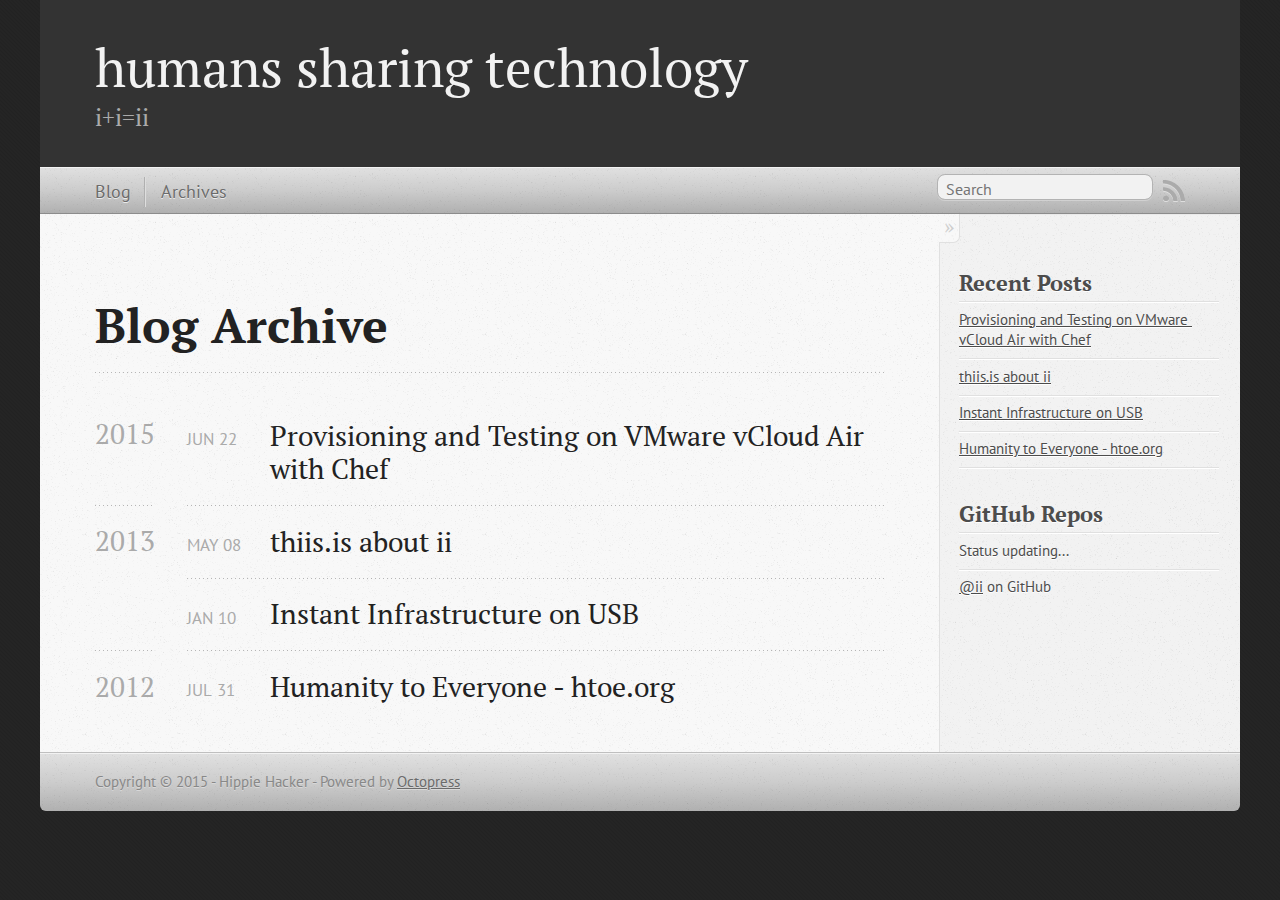
==== commit 5d7de26c: "Site updated at 2015-06-22 17:28:28 UTC" ====
--- a/blog/archives/index.html
+++ b/blog/archives/index.html
@@ -9,8 +9,9 @@
   <meta name="author" content="Hippie Hacker">
 
   
-  <meta name="description" content="Blog Archive 2015 Provisioning and Testing on VMware vCloud Air With Chef
-Jun 22 2015 Recent Posts Provisioning and Testing on VMware vCloud Air &hellip;">
+  <meta name="description" content="Blog Archive 2015 Provisioning and Testing on VMware vCloud Air with Chef
+Jun 22 2015 2013 thiis.is about ii
+May 08 2013 Instant Infrastructure on &hellip;">
   
 
   <!-- http://t.co/dKP3o1e -->
@@ -19,7 +20,7 @@
   <meta name="viewport" content="width=device-width, initial-scale=1">
 
   
-  <link rel="canonical" href="http://www.instantinfrastructure.org/blog/archives/">
+  <link rel="canonical" href="http://ii.github.io/blog/archives/">
   <link href="/favicon.png" rel="icon">
   <link href="/stylesheets/screen.css" media="screen, projection" rel="stylesheet" type="text/css">
   <link href="/atom.xml" rel="alternate" title="humans sharing technology" type="application/atom+xml">
@@ -51,7 +52,7 @@
   
 <form action="https://www.google.com/search" method="get">
   <fieldset role="search">
-    <input type="hidden" name="sitesearch" value="www.instantinfrastructure.org">
+    <input type="hidden" name="sitesearch" value="ii.github.io">
     <input class="search" type="text" name="q" results="0" placeholder="Search"/>
   </fieldset>
 </form>
@@ -81,8 +82,44 @@
 
 <article>
   
-<h1><a href="/blog/2015/06/22/provisioning-and-testing-on-vmware-vcloud-air-with-chef/">Provisioning and Testing on VMware vCloud Air With Chef</a></h1>
+<h1><a href="/blog/2015/06/22/provisioning-and-testing-on-vmware-vcloud-air-with-chef/">Provisioning and Testing on VMware vCloud Air with Chef</a></h1>
 <time datetime="2015-06-22T10:32:57-06:00" pubdate><span class='month'>Jun</span> <span class='day'>22</span> <span class='year'>2015</span></time>
+
+
+</article>
+
+
+
+  
+  <h2>2013</h2>
+
+<article>
+  
+<h1><a href="/blog/2013/05/08/thiis-is-about-ii/">thiis.is about ii</a></h1>
+<time datetime="2013-05-08T00:00:00-06:00" pubdate><span class='month'>May</span> <span class='day'>08</span> <span class='year'>2013</span></time>
+
+
+</article>
+
+
+
+<article>
+  
+<h1><a href="/blog/2013/01/10/instant-infrastructure-on-usb/">Instant Infrastructure on USB</a></h1>
+<time datetime="2013-01-10T00:00:00-07:00" pubdate><span class='month'>Jan</span> <span class='day'>10</span> <span class='year'>2013</span></time>
+
+
+</article>
+
+
+
+  
+  <h2>2012</h2>
+
+<article>
+  
+<h1><a href="/blog/2012/07/31/this-is-ii/">Humanity to Everyone - htoe.org</a></h1>
+<time datetime="2012-07-31T10:32:57-06:00" pubdate><span class='month'>Jul</span> <span class='day'>31</span> <span class='year'>2012</span></time>
 
 
 </article>
@@ -101,7 +138,19 @@
   <ul id="recent_posts">
     
       <li class="post">
-        <a href="/blog/2015/06/22/provisioning-and-testing-on-vmware-vcloud-air-with-chef/">Provisioning and Testing on VMware vCloud Air With Chef</a>
+        <a href="/blog/2015/06/22/provisioning-and-testing-on-vmware-vcloud-air-with-chef/">Provisioning and Testing on VMware vCloud Air with Chef</a>
+      </li>
+    
+      <li class="post">
+        <a href="/blog/2013/05/08/thiis-is-about-ii/">thiis.is about ii</a>
+      </li>
+    
+      <li class="post">
+        <a href="/blog/2013/01/10/instant-infrastructure-on-usb/">Instant Infrastructure on USB</a>
+      </li>
+    
+      <li class="post">
+        <a href="/blog/2012/07/31/this-is-ii/">Humanity to Everyone - htoe.org</a>
       </li>
     
   </ul>
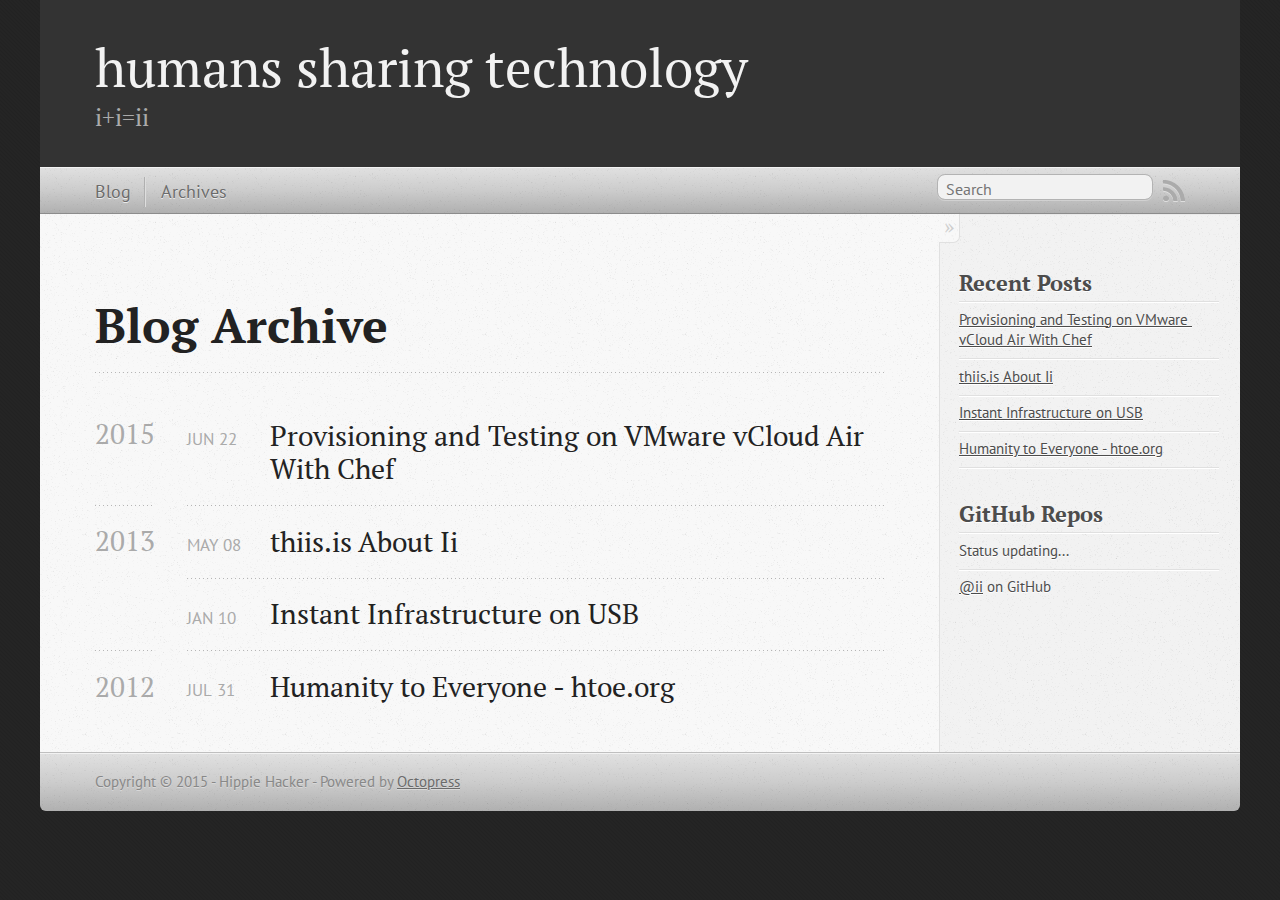
==== commit 8518eadc: "Site updated at 2015-06-22 17:44:14 UTC" ====
--- a/blog/archives/index.html
+++ b/blog/archives/index.html
@@ -9,8 +9,8 @@
   <meta name="author" content="Hippie Hacker">
 
   
-  <meta name="description" content="Blog Archive 2015 Provisioning and Testing on VMware vCloud Air with Chef
-Jun 22 2015 2013 thiis.is about ii
+  <meta name="description" content="Blog Archive 2015 Provisioning and Testing on VMware vCloud Air With Chef
+Jun 22 2015 2013 thiis.is About Ii
 May 08 2013 Instant Infrastructure on &hellip;">
   
 
@@ -82,7 +82,7 @@
 
 <article>
   
-<h1><a href="/blog/2015/06/22/provisioning-and-testing-on-vmware-vcloud-air-with-chef/">Provisioning and Testing on VMware vCloud Air with Chef</a></h1>
+<h1><a href="/blog/2015/06/22/provisioning-and-testing-on-vmware-vcloud-air-with-chef/">Provisioning and Testing on VMware vCloud Air With Chef</a></h1>
 <time datetime="2015-06-22T10:32:57-06:00" pubdate><span class='month'>Jun</span> <span class='day'>22</span> <span class='year'>2015</span></time>
 
 
@@ -95,7 +95,7 @@
 
 <article>
   
-<h1><a href="/blog/2013/05/08/thiis-is-about-ii/">thiis.is about ii</a></h1>
+<h1><a href="/blog/2013/05/08/thiis-is-about-ii/">thiis.is About Ii</a></h1>
 <time datetime="2013-05-08T00:00:00-06:00" pubdate><span class='month'>May</span> <span class='day'>08</span> <span class='year'>2013</span></time>
 
 
@@ -138,11 +138,11 @@
   <ul id="recent_posts">
     
       <li class="post">
-        <a href="/blog/2015/06/22/provisioning-and-testing-on-vmware-vcloud-air-with-chef/">Provisioning and Testing on VMware vCloud Air with Chef</a>
-      </li>
-    
-      <li class="post">
-        <a href="/blog/2013/05/08/thiis-is-about-ii/">thiis.is about ii</a>
+        <a href="/blog/2015/06/22/provisioning-and-testing-on-vmware-vcloud-air-with-chef/">Provisioning and Testing on VMware vCloud Air With Chef</a>
+      </li>
+    
+      <li class="post">
+        <a href="/blog/2013/05/08/thiis-is-about-ii/">thiis.is About Ii</a>
       </li>
     
       <li class="post">
